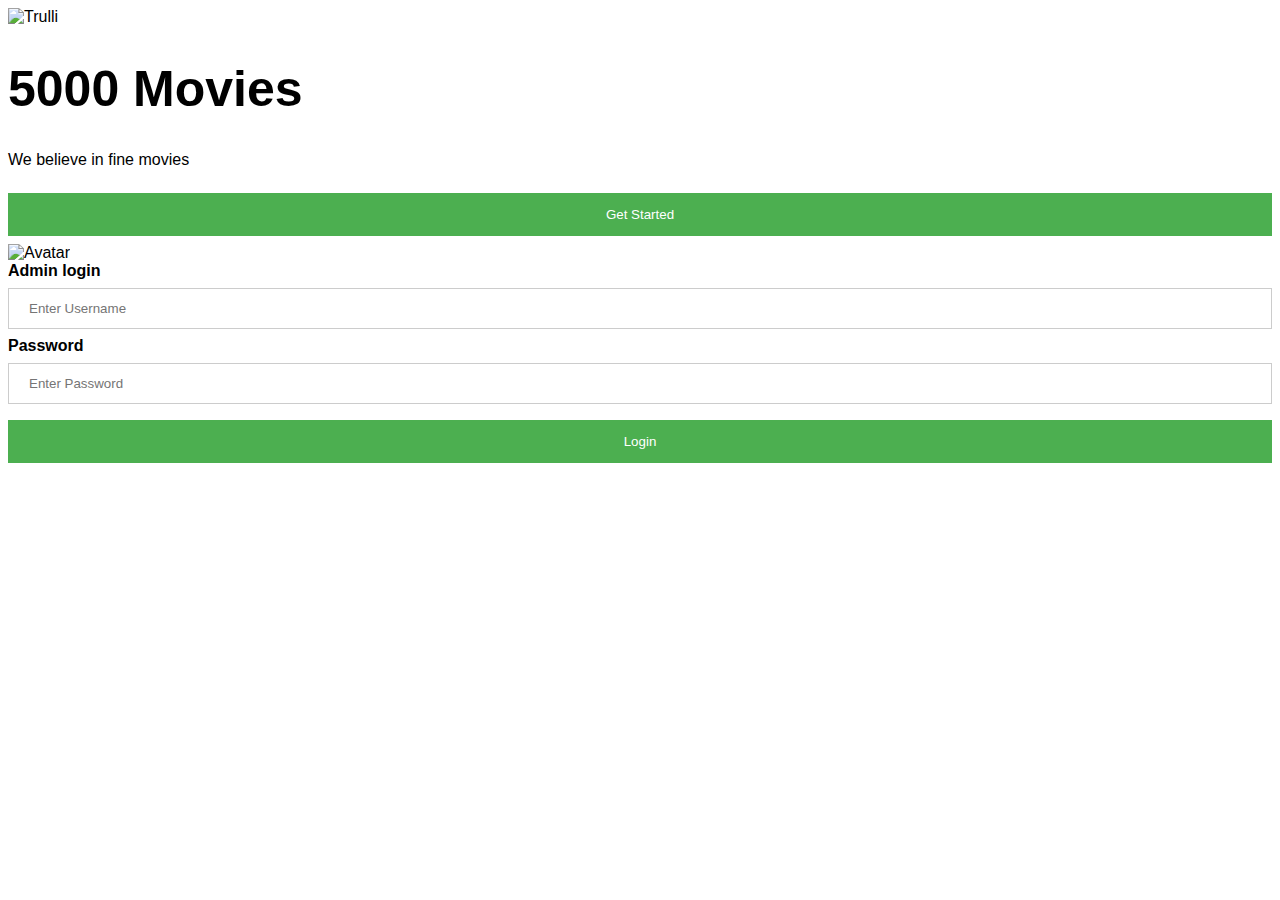
==== src/main/resources/templates/index.html @ c2fd9a2a "Merge pull request #3 from Ande4694/master" ====
<!DOCTYPE html>
<html lang="en" xmlns:th="http://www.w3.org/1999/xhtml">
<head>
    <meta name="viewport" content="width=device-width, initial-scale=1">
    <link rel="stylesheet" type="text/css" href="../static/css/style.css" th:href="@{/css/style.css}">
</head>
<style>

    body {
        font-family: Arial, Helvetica, sans-serif;
    }

    /* Full-width input fields */
    input[type=text], input[type=password] {
        width: 100%;
        padding: 12px 20px;
        margin: 8px 0;
        display: inline-block;
        border: 1px solid #ccc;
        box-sizing: border-box;
    }

    /* Set a style for all buttons */
    button {
        background-color: #4CAF50;
        color: white;
        padding: 14px 20px;
        margin: 8px 0;
        border: none;
        cursor: pointer;
        width: 100%;
    }

    button:hover {
        opacity: 0.8;
    }


    span.psw {
        float: right;
        padding-top: 16px;
    }


    @-webkit-keyframes animatezoom {
        from {
            -webkit-transform: scale(0)
        }
        to {
            -webkit-transform: scale(1)
        }
    }

    @keyframes animatezoom {
        from {
            transform: scale(0)
        }
        to {
            transform: scale(1)
        }
    }

    /* Change styles for span and cancel button on extra small screens */
    @media screen and (max-width: 300px) {
        span.psw {
            display: block;
            float: none;
        }
    }</style>
<body>
<div class="hero-image"></div>
<a onclick="document.getElementById('id01').style.display='block'" style="width:auto;">
    <div class="logo-LeftCorner"><img src="https://i.imgur.com/VKkRjuB.png" alt="Trulli" width="300" height="100"
                                      href="movie"></div>
</a>
<div class="hero-text">
    <h1 style="font-size:50px">5000 Movies</h1>
    <p>We believe in fine movies</p>
    <a href="movie">
        <button class="button">Get Started</button>
    </a>
    <!--<button onclick="document.getElementById('id01').style.display='block'" style="width:auto;">Login</button>-->
</div>

<div id="id01" class="modal">

    <form class="modal-content animate" action="/action_page.php">
        <div class="imgcontainer">
            <!--<span onclick="document.getElementById('id01').style.display='none'" class="close" title="Close Modal">&times;</span>-->
            <img src="https://i.imgur.com/VKkRjuB.png" alt="Avatar" class="avatar">
        </div>

        <div class="container">
            <label for="uname"><b>Admin login</b></label>
            <input type="text" placeholder="Enter Username" name="uname" required>

            <label for="psw"><b>Password</b></label>
            <input type="password" placeholder="Enter Password" name="psw" required>

            <button type="submit">Login</button>
        </div>
    </form>
</div>

<script>
    // Get the modal
    var modal = document.getElementById('id01');
    // When the user clicks anywhere outside of the modal, close it
    window.onclick = function (event) {
        if (event.target == modal) {
            modal.style.display = "none";
        }
    }
</script>

</body>
</html>
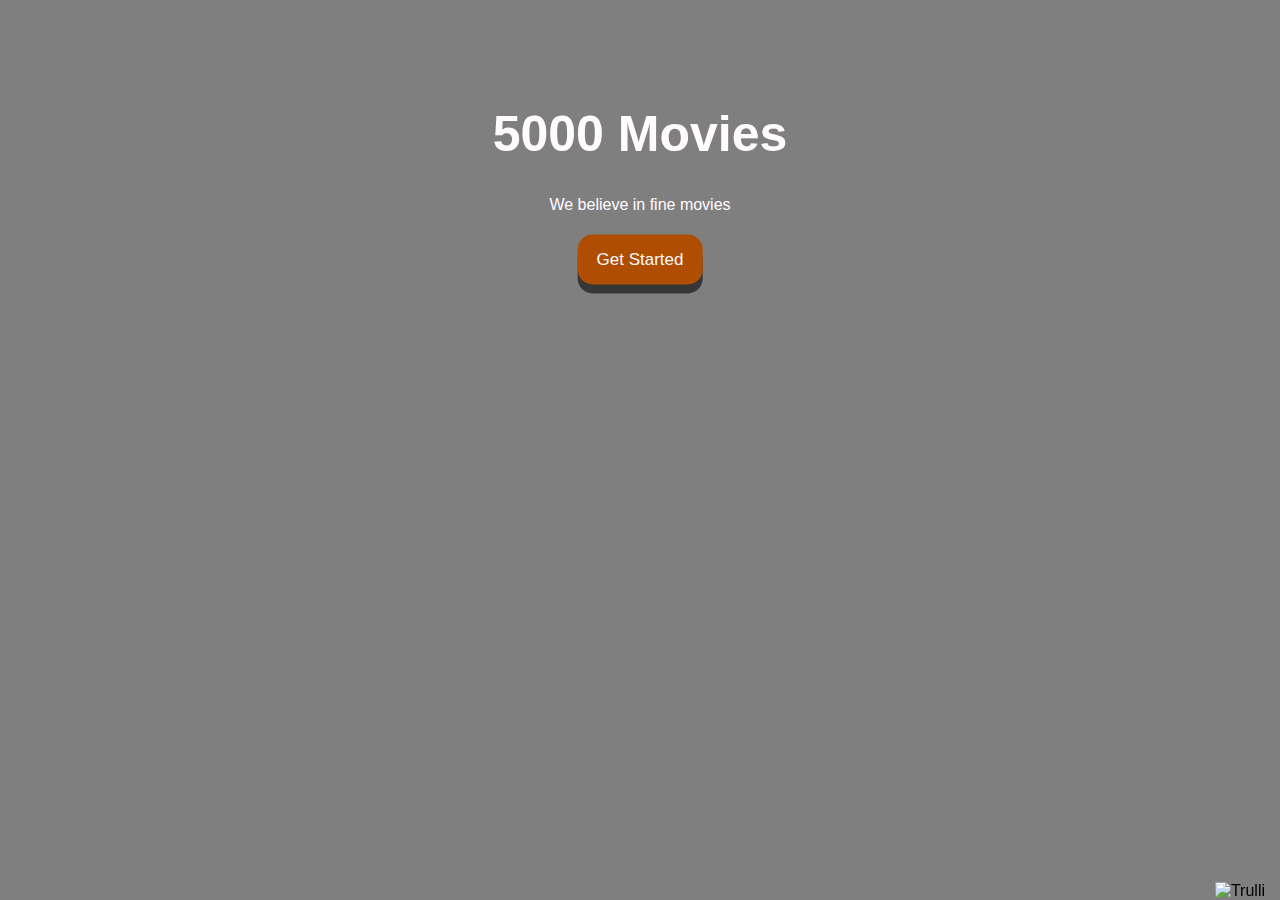
==== commit 6a50a46f: "Style working" ====
--- a/src/main/resources/templates/index.html
+++ b/src/main/resources/templates/index.html
@@ -2,7 +2,7 @@
 <html lang="en" xmlns:th="http://www.w3.org/1999/xhtml">
 <head>
     <meta name="viewport" content="width=device-width, initial-scale=1">
-    <link rel="stylesheet" type="text/css" href="../static/css/style.css" th:href="@{/css/style.css}">
+    <link rel="stylesheet" type="text/css" href="../static/style.css" th:href="@{/style.css}">
 </head>
 <style>
 
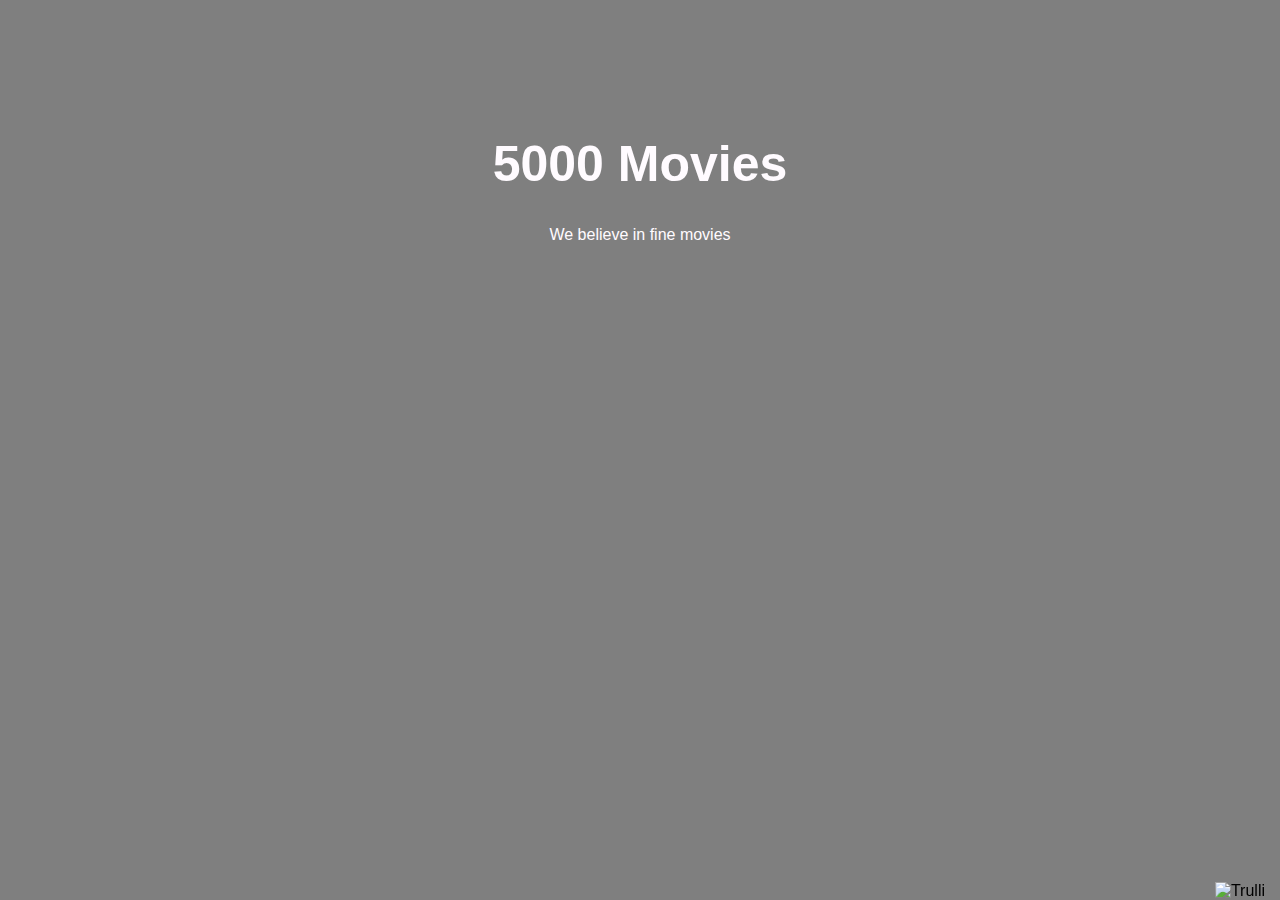
==== commit 9ac8322a: "e" ====
--- a/src/main/resources/templates/index.html
+++ b/src/main/resources/templates/index.html
@@ -2,7 +2,7 @@
 <html lang="en" xmlns:th="http://www.w3.org/1999/xhtml">
 <head>
     <meta name="viewport" content="width=device-width, initial-scale=1">
-    <link rel="stylesheet" type="text/css" href="../static/style.css" th:href="@{/style.css}">
+    <link rel="stylesheet" type="text/css" href="../static/styles.css" th:href="@{/styles.css}">
 </head>
 <style>
 
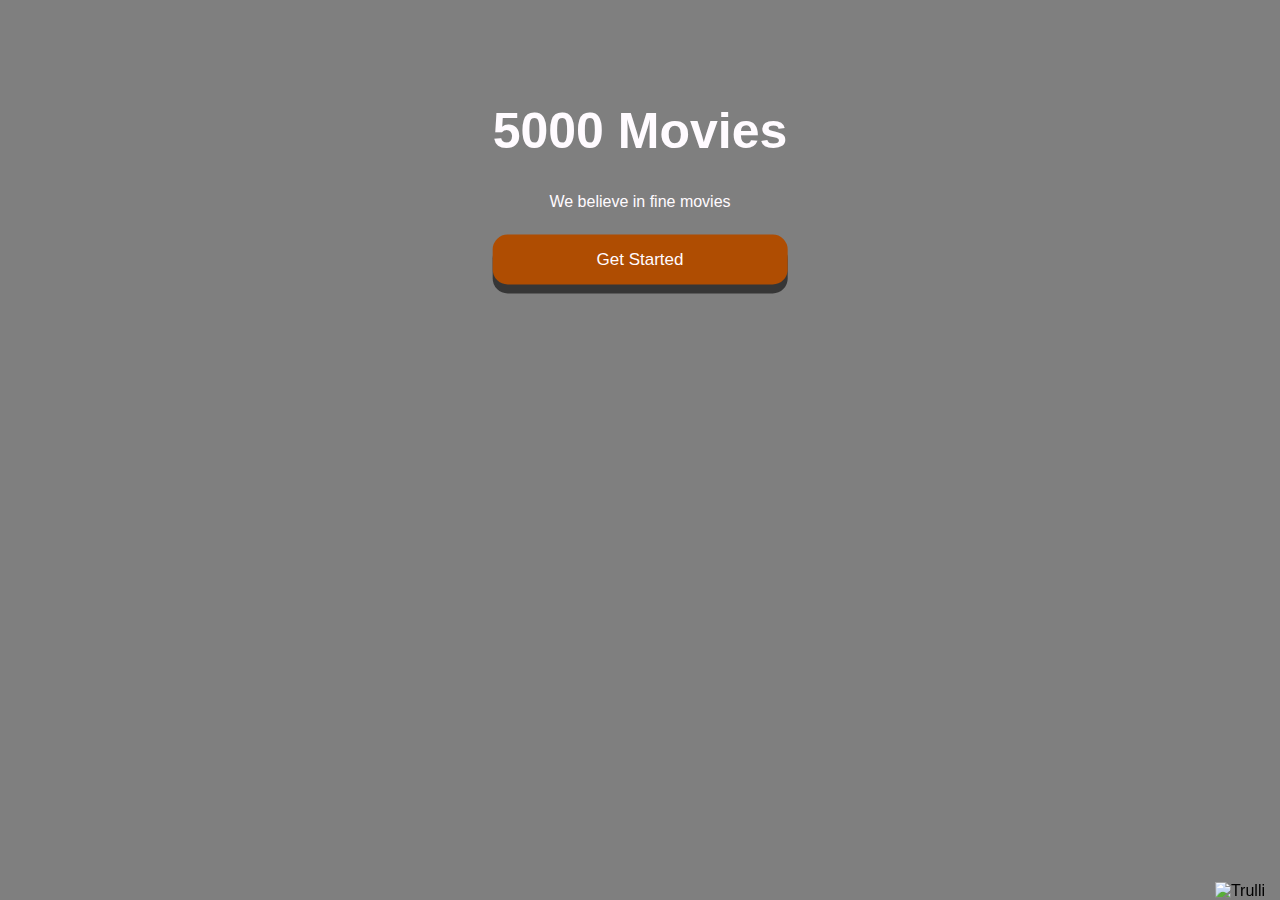
==== commit ee66c970: "So close" ====
--- a/src/main/resources/templates/index.html
+++ b/src/main/resources/templates/index.html
@@ -21,14 +21,18 @@
     }
 
     /* Set a style for all buttons */
-    button {
-        background-color: #4CAF50;
-        color: white;
-        padding: 14px 20px;
-        margin: 8px 0;
+    buttonse {
+        border-radius: 4px;
+        background-color: #1cf400;
         border: none;
+        color: #FFFFFF;
+        text-align: center;
+        font-size: 17px;
+        padding: 13px;
+        width: 125px;
+        transition: all 0.5s;
         cursor: pointer;
-        width: 100%;
+        margin: 5px;
     }
 
     button:hover {
@@ -77,7 +81,7 @@
     <h1 style="font-size:50px">5000 Movies</h1>
     <p>We believe in fine movies</p>
     <a href="movie">
-        <button class="button">Get Started</button>
+        <button >Get Started</button>
     </a>
     <!--<button onclick="document.getElementById('id01').style.display='block'" style="width:auto;">Login</button>-->
 </div>
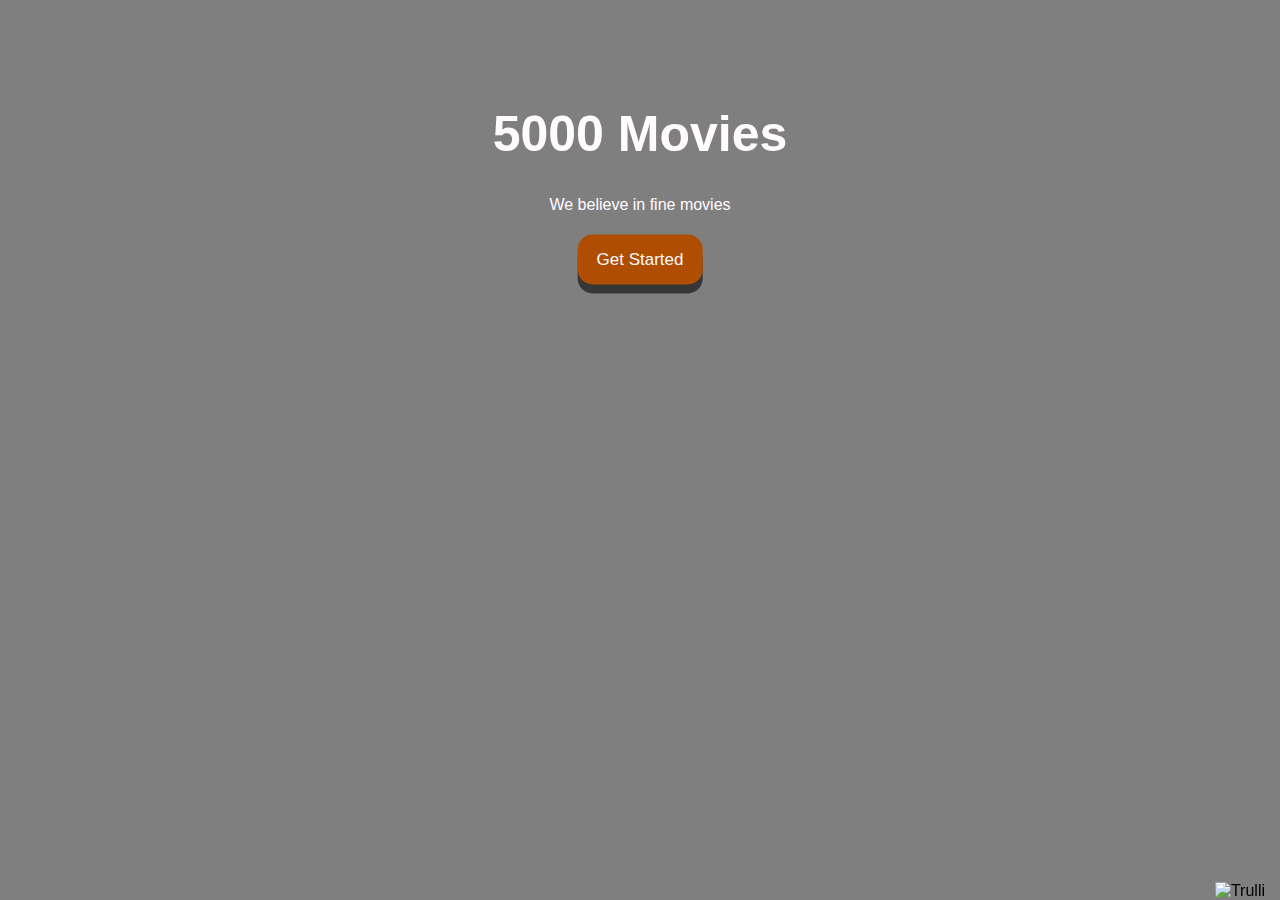
==== commit ca464ea2: "Merge branch 'master' into SQL" ====
--- a/src/main/resources/templates/index.html
+++ b/src/main/resources/templates/index.html
@@ -2,7 +2,7 @@
 <html lang="en" xmlns:th="http://www.w3.org/1999/xhtml">
 <head>
     <meta name="viewport" content="width=device-width, initial-scale=1">
-    <link rel="stylesheet" type="text/css" href="../static/styles.css" th:href="@{/styles.css}">
+    <link rel="stylesheet" type="text/css" href="../static/style.css" th:href="@{/style.css}">
 </head>
 <style>
 
@@ -21,18 +21,14 @@
     }
 
     /* Set a style for all buttons */
-    buttonse {
-        border-radius: 4px;
-        background-color: #1cf400;
+    button {
+        background-color: #4CAF50;
+        color: white;
+        padding: 14px 20px;
+        margin: 8px 0;
         border: none;
-        color: #FFFFFF;
-        text-align: center;
-        font-size: 17px;
-        padding: 13px;
-        width: 125px;
-        transition: all 0.5s;
         cursor: pointer;
-        margin: 5px;
+        width: 100%;
     }
 
     button:hover {
@@ -81,7 +77,7 @@
     <h1 style="font-size:50px">5000 Movies</h1>
     <p>We believe in fine movies</p>
     <a href="movie">
-        <button >Get Started</button>
+        <button class="button">Get Started</button>
     </a>
     <!--<button onclick="document.getElementById('id01').style.display='block'" style="width:auto;">Login</button>-->
 </div>
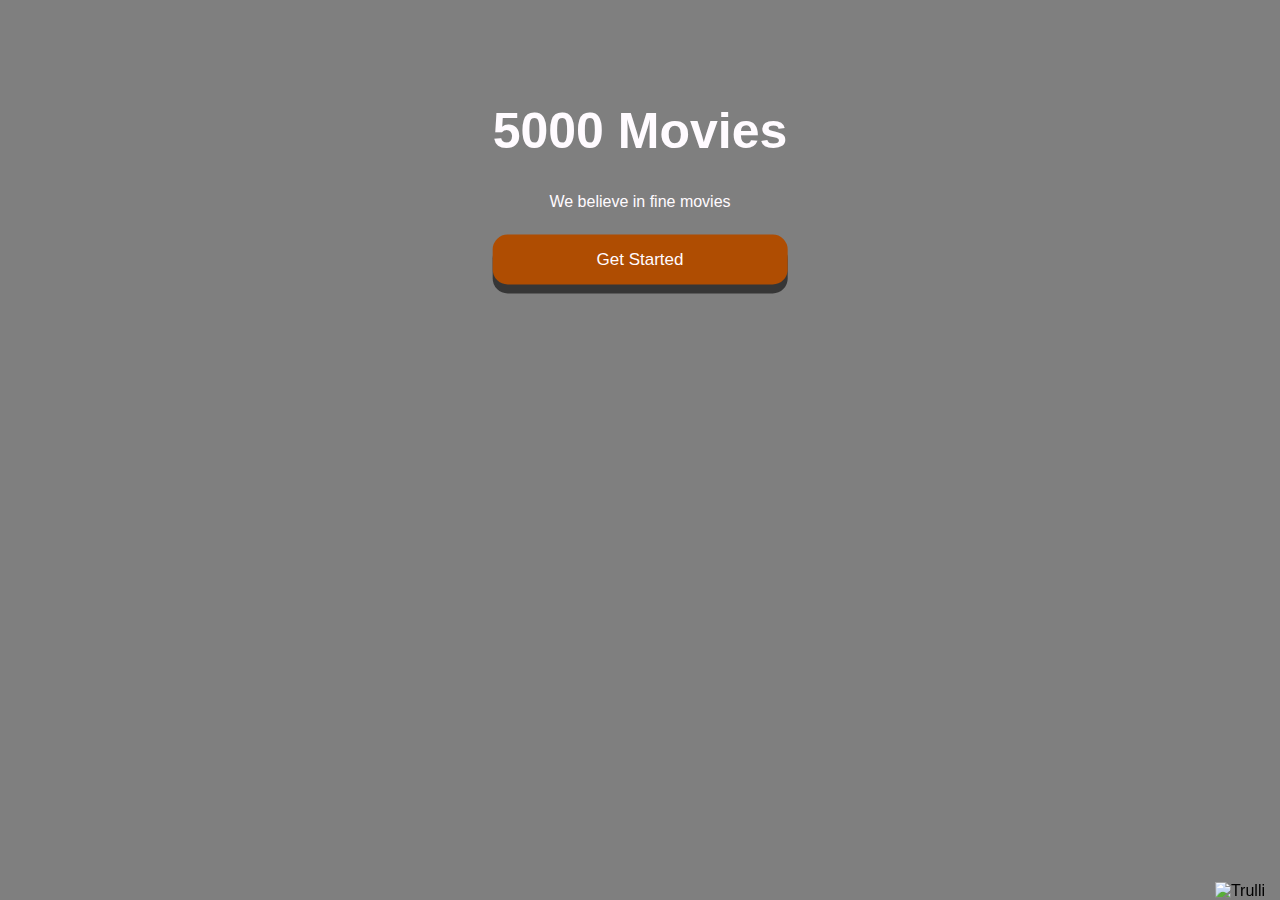
==== commit 677e3538: "merging" ====
--- a/src/main/resources/templates/index.html
+++ b/src/main/resources/templates/index.html
@@ -1,15 +1,14 @@
 <!DOCTYPE html>
 <html lang="en" xmlns:th="http://www.w3.org/1999/xhtml">
-<head>
+<head> <link rel="shortcut icon"href="https://i.imgur.com/3WijKQr.jpg" />
     <meta name="viewport" content="width=device-width, initial-scale=1">
-    <link rel="stylesheet" type="text/css" href="../static/style.css" th:href="@{/style.css}">
+    <link rel="stylesheet" type="text/css" href="../static/styles2.css" th:href="@{/styles2.css}">
 </head>
 <style>
-
-    body {
-        font-family: Arial, Helvetica, sans-serif;
-    }
-
+    https://imgur.com/a/e2dPhHz
+            body {
+                font-family: Arial, Helvetica, sans-serif;
+            }
     /* Full-width input fields */
     input[type=text], input[type=password] {
         width: 100%;
@@ -19,29 +18,27 @@
         border: 1px solid #ccc;
         box-sizing: border-box;
     }
-
     /* Set a style for all buttons */
-    button {
-        background-color: #4CAF50;
-        color: white;
-        padding: 14px 20px;
-        margin: 8px 0;
+    buttonse {
+        border-radius: 4px;
+        background-color: #1cf400;
         border: none;
+        color: #FFFFFF;
+        text-align: center;
+        font-size: 17px;
+        padding: 13px;
+        width: 125px;
+        transition: all 0.5s;
         cursor: pointer;
-        width: 100%;
+        margin: 5px;
     }
-
     button:hover {
         opacity: 0.8;
     }
-
-
     span.psw {
         float: right;
         padding-top: 16px;
     }
-
-
     @-webkit-keyframes animatezoom {
         from {
             -webkit-transform: scale(0)
@@ -50,7 +47,6 @@
             -webkit-transform: scale(1)
         }
     }
-
     @keyframes animatezoom {
         from {
             transform: scale(0)
@@ -59,7 +55,6 @@
             transform: scale(1)
         }
     }
-
     /* Change styles for span and cancel button on extra small screens */
     @media screen and (max-width: 300px) {
         span.psw {
@@ -77,7 +72,7 @@
     <h1 style="font-size:50px">5000 Movies</h1>
     <p>We believe in fine movies</p>
     <a href="movie">
-        <button class="button">Get Started</button>
+        <button class="buttonse">Get Started</button>
     </a>
     <!--<button onclick="document.getElementById('id01').style.display='block'" style="width:auto;">Login</button>-->
 </div>
